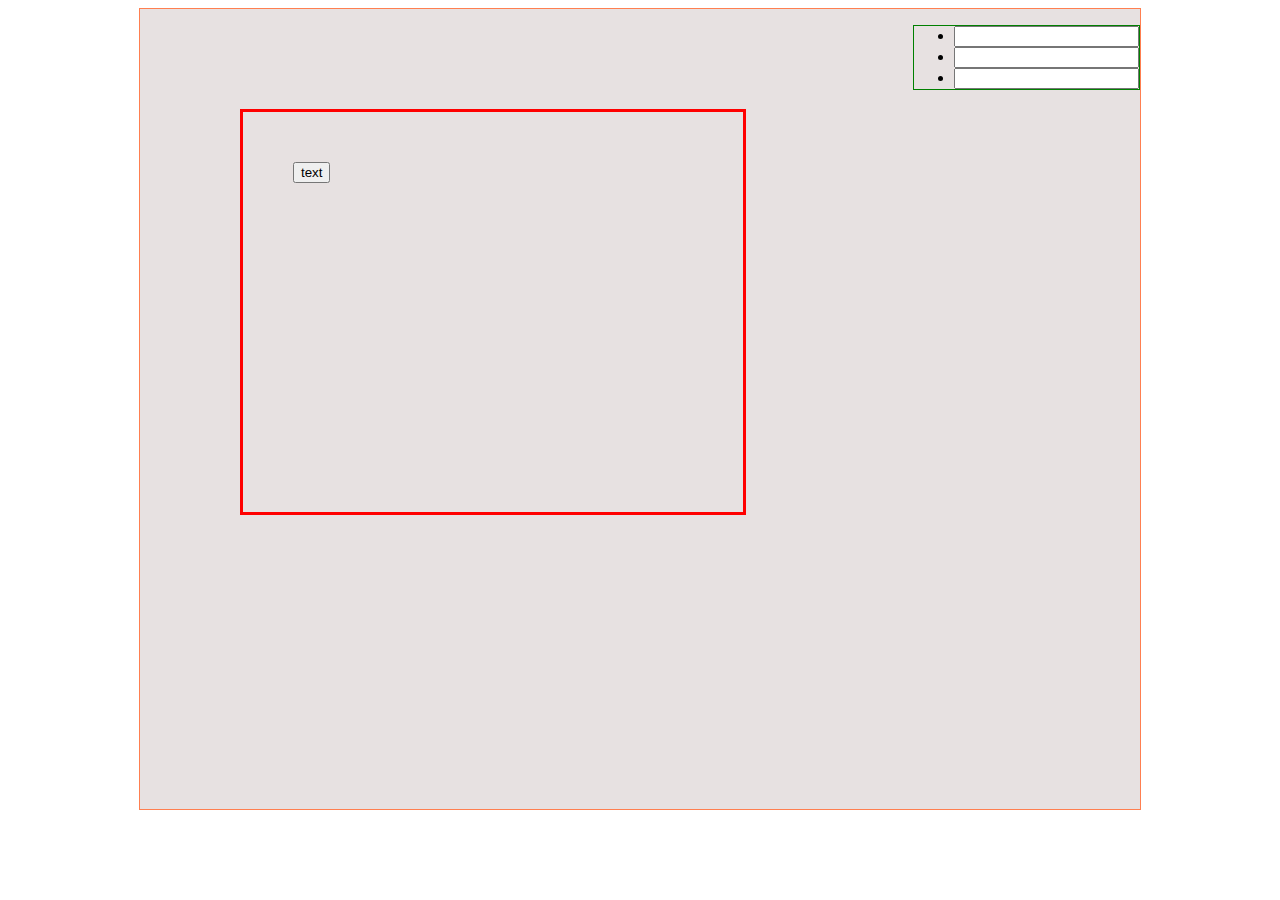
==== index.html @ 45704d93 "ю" ====
<!DOCTYPE html>
<html lang="en">
<head>
    <meta charset="UTF-8">
    <meta http-equiv="X-UA-Compatible" content="IE=edge">
    <meta name="viewport" content="width=device-width, initial-scale=1.0">
    <title>Position</title>
    <link rel="stylesheet" href="./style.css">
</head>
<body>
    <div class="box">
        <div class="innerbox">
            <button type="button">text</button>
        </div>
       
        <ul class="list">
            <li class="item">
                <label for="name"></label>
                <input type="text">
            </li>
            <li class="item">
                <label class="email"></label>
                <input class="text">
            </li>
            <li class="item">
                <label class="tel"></label>
                <input class="text">
            </li>
        
        </ul>
    </div>
</body>
</html>
---- style.css ----
.box{
    width: 800px;
    height: 600px;
    border: 1px solid coral;
    background-color: rgb(231, 225, 225);
    padding: 100px;
    margin-right: auto;
    margin-left: auto;
    position: relative;
}
.innerbox{
    width: 500px;
    height: 400px;
    border: 3px solid red;
    /* display: flex;
    justify-content: center;
    align-items: center; */
    position: absolute;
}
.list{
    border: 1px solid green;
    position: absolute;
    right: 0;
    top: 0;
}
button{
    position: absolute;
    top: 50px;
    left: 50px;
}
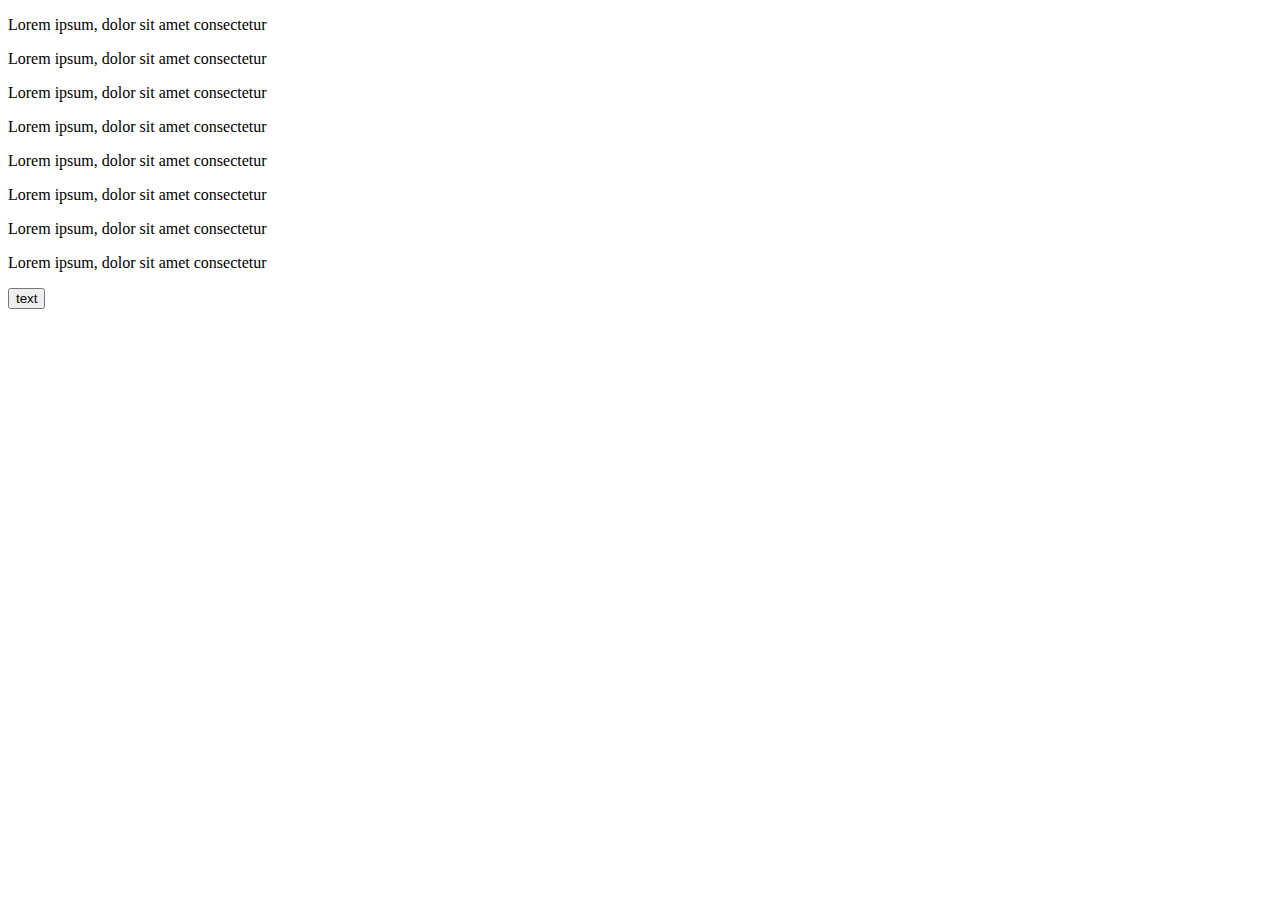
==== commit a2860af0: "ю" ====
--- a/index.html
+++ b/index.html
@@ -8,7 +8,7 @@
     <link rel="stylesheet" href="./style.css">
 </head>
 <body>
-    <div class="box">
+    <!-- <div class="box">
         <div class="innerbox">
             <button type="button">text</button>
         </div>
@@ -28,6 +28,18 @@
             </li>
         
         </ul>
-    </div>
+    </div> -->
+    <header class="page-header"></header>
+    <main>
+        <p>Lorem ipsum, dolor sit amet consectetur </p>
+        <p>Lorem ipsum, dolor sit amet consectetur </p>
+        <p>Lorem ipsum, dolor sit amet consectetur </p>
+        <p>Lorem ipsum, dolor sit amet consectetur </p>
+        <p>Lorem ipsum, dolor sit amet consectetur </p>
+        <p>Lorem ipsum, dolor sit amet consectetur </p>
+        <p>Lorem ipsum, dolor sit amet consectetur </p>
+        <p>Lorem ipsum, dolor sit amet consectetur </p>
+        <button class="button">text</button>
+    </main>
 </body>
 </html>--- a/style.css
+++ b/style.css
@@ -1,4 +1,4 @@
-.box{
+/* .box{
     width: 800px;
     height: 600px;
     border: 1px solid coral;
@@ -15,7 +15,7 @@
     /* display: flex;
     justify-content: center;
     align-items: center; */
-    position: absolute;
+    /* position: absolute;
 }
 .list{
     border: 1px solid green;
@@ -27,4 +27,16 @@
     position: absolute;
     top: 50px;
     left: 50px;
+} */ */
+.page-header {
+    position: fixed;
+    height: 70px;
+    width: 100%;
+    top: 0;
+    left: 0;
+    color: rgba(0, 255, 255, 0.5);
+    outline: 1px solid  black; ;
+}
+.pok{
+    color: aqua;
 }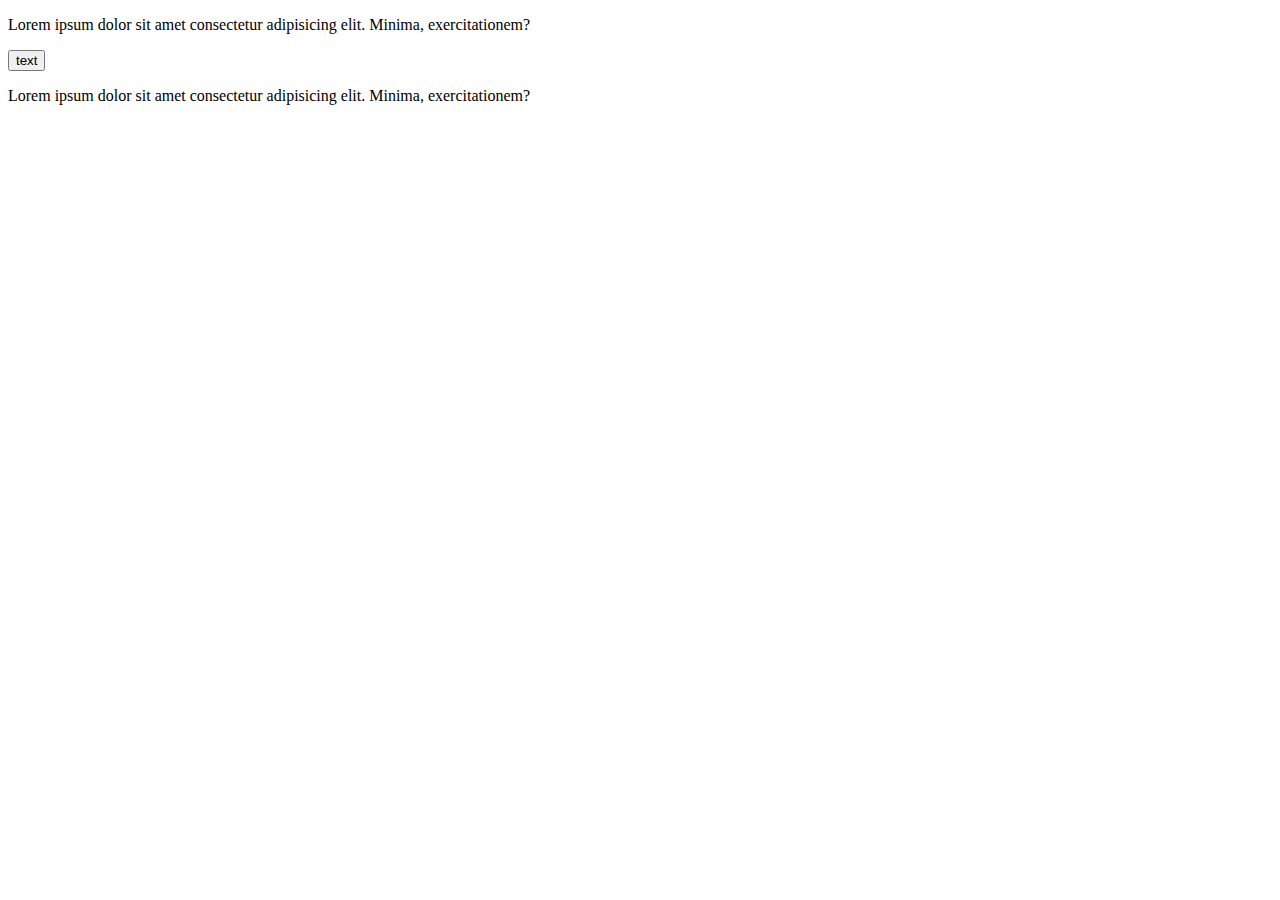
==== commit 48b15aac: "ю" ====
--- a/index.html
+++ b/index.html
@@ -29,8 +29,7 @@
         
         </ul>
     </div> -->
-    <header class="page-header"></header>
-    <main>
+    <!-- <main>
         <p>Lorem ipsum, dolor sit amet consectetur </p>
         <p>Lorem ipsum, dolor sit amet consectetur </p>
         <p>Lorem ipsum, dolor sit amet consectetur </p>
@@ -39,7 +38,11 @@
         <p>Lorem ipsum, dolor sit amet consectetur </p>
         <p>Lorem ipsum, dolor sit amet consectetur </p>
         <p>Lorem ipsum, dolor sit amet consectetur </p>
-        <button class="button">text</button>
+        <button class="button">text</button> -->
+        <p>Lorem ipsum dolor sit amet consectetur adipisicing elit. Minima, exercitationem?</p>
+        <button class="button" >text</button>
+        <p>Lorem ipsum dolor sit amet consectetur adipisicing elit. Minima, exercitationem?</p>
+        <div class="backdrop"></div>
     </main>
 </body>
 </html>--- a/style.css
+++ b/style.css
@@ -28,6 +28,9 @@
     top: 50px;
     left: 50px;
 } */ */
+/* :root{
+
+}
 .page-header {
     position: fixed;
     height: 70px;
@@ -39,4 +42,18 @@
 }
 .pok{
     color: aqua;
-}+}
+body{
+
+}
+.button{
+} */
+.backdrop{
+    background-color: blueviolet;
+    position: absolute;
+    top: 0;
+    left: 0;
+    right: 0;
+    bottom: 0;
+}
+.but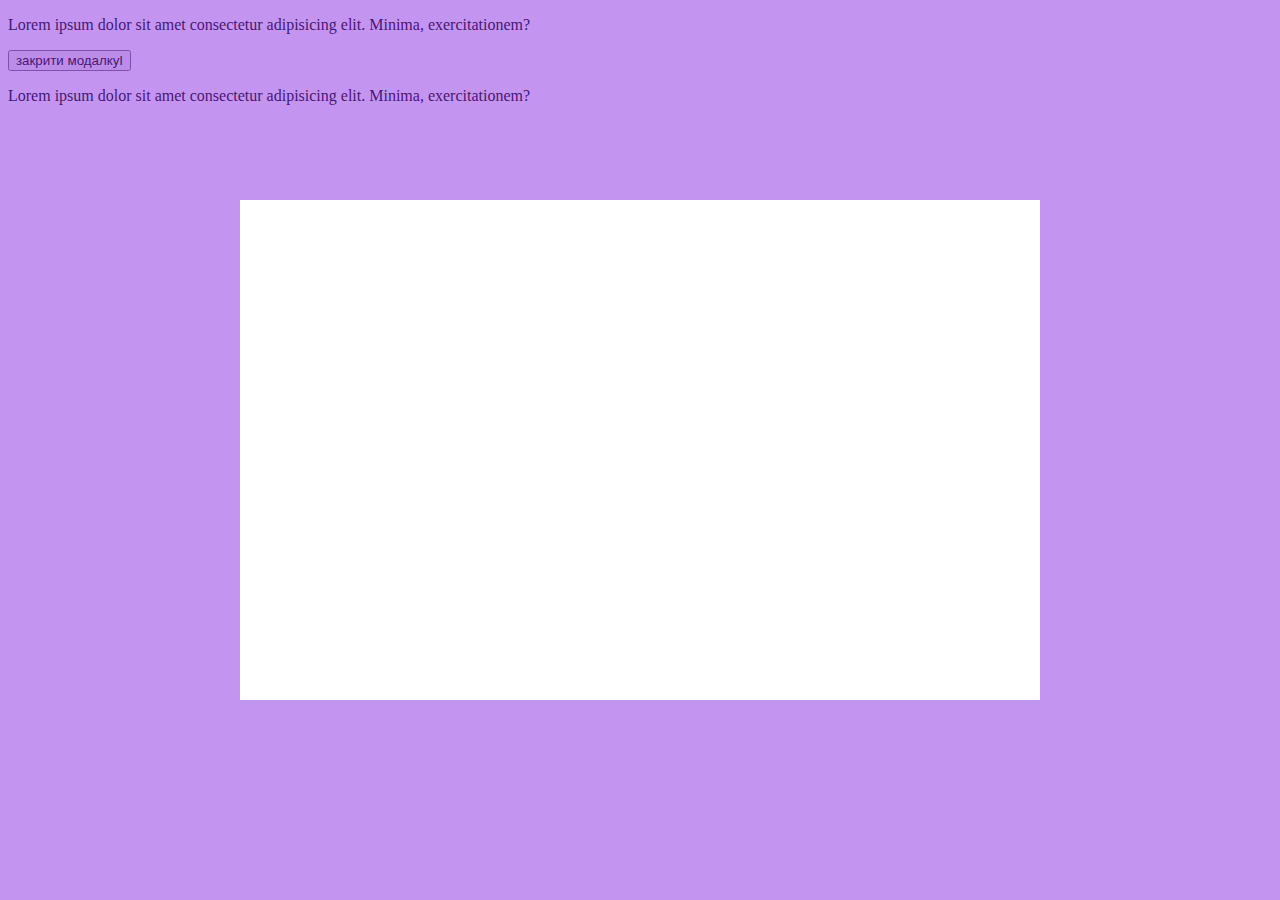
==== commit 832a750c: "." ====
--- a/index.html
+++ b/index.html
@@ -40,9 +40,31 @@
         <p>Lorem ipsum, dolor sit amet consectetur </p>
         <button class="button">text</button> -->
         <p>Lorem ipsum dolor sit amet consectetur adipisicing elit. Minima, exercitationem?</p>
-        <button class="button" >text</button>
+        <button class="button" type="button">закрити модалкуІ</button>
         <p>Lorem ipsum dolor sit amet consectetur adipisicing elit. Minima, exercitationem?</p>
-        <div class="backdrop"></div>
+        <div class="backdrop">
+            <div class="modal"></div>
+        </div>
     </main>
+    <script>
+        const refs = {
+          openModalBtn: document.querySelector("[data-open-modal]"),
+          closeModalBtn: document.querySelector("[data-close-modal]"),
+          backdrop: document.querySelector("[data-backdrop]"),
+        };
+  
+        refs.openModalBtn.addEventListener("click", toggleModal);
+        refs.closeModalBtn.addEventListener("click", toggleModal);
+  
+        refs.backdrop.addEventListener("click", logBackdropClick);
+  
+        function toggleModal() {
+          refs.backdrop.classList.toggle("is-hidden");
+        }
+  
+        function logBackdropClick() {
+          console.log("Это клик в бекдроп");
+        }
+      </script>
 </body>
 </html>--- a/style.css
+++ b/style.css
@@ -48,12 +48,35 @@
 }
 .button{
 } */
-.backdrop{
+/* .backdrop{
     background-color: blueviolet;
     position: absolute;
     top: 0;
     left: 0;
     right: 0;
     bottom: 0;
+} */
+.button{
+    color: azure;
 }
-.but+div{
+    background-color: rgba(138, 43, 226, 0.5);
+    position: absolute;
+    top: 0;
+    left: 0;
+    right: 0;
+    bottom: 0;
+}
+div .modal{
+    position: absolute;
+    width: 800px;
+    height: 500px;
+    background-color: #fff;
+    top: 50%;
+    left: 50%;
+    transform: translate(-50%, -50%);
+    
+}
+.backdro .is hidden{
+    
+}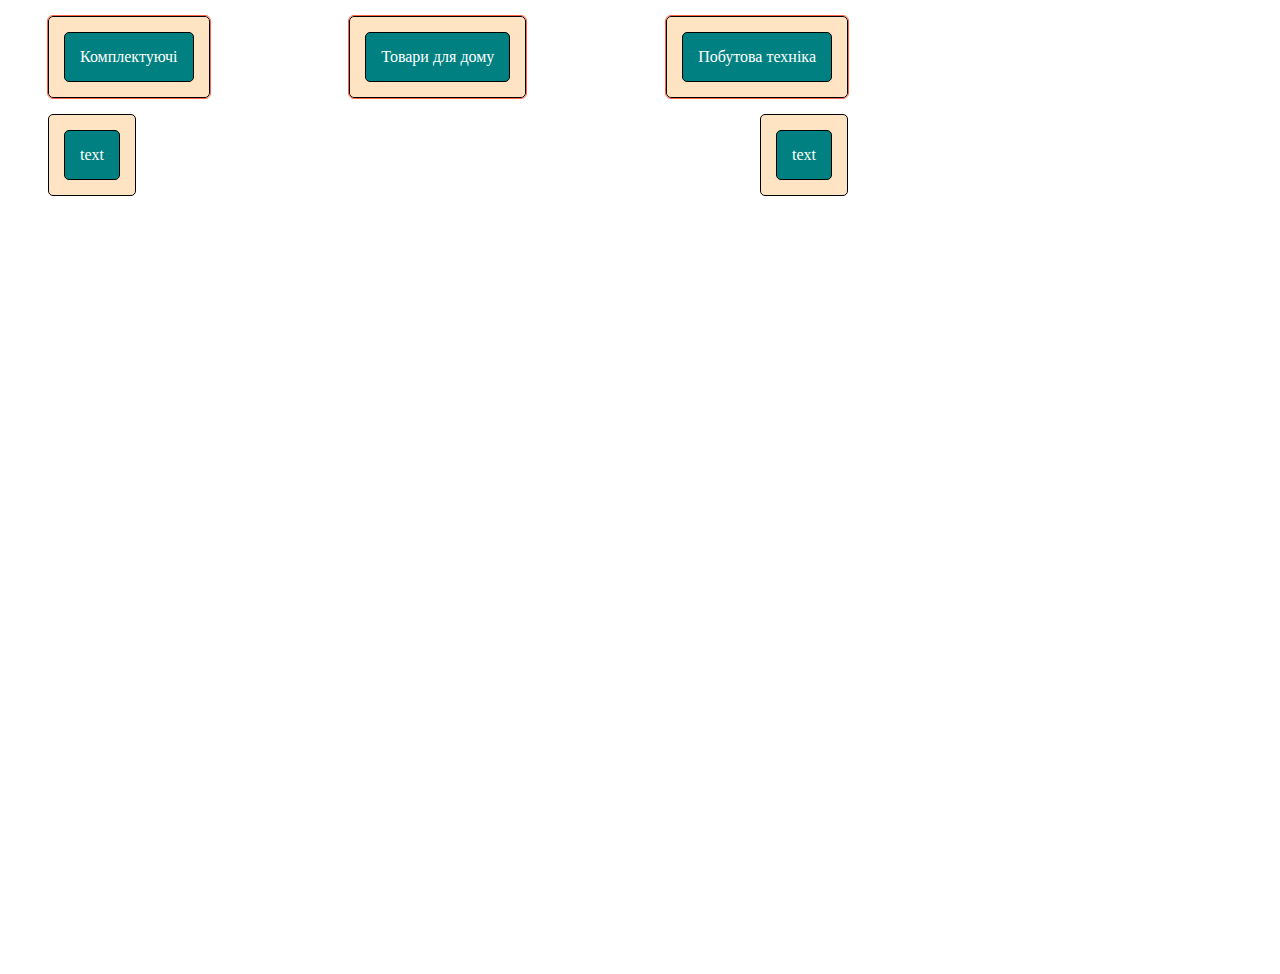
==== commit 38689982: "ю." ====
--- a/index.html
+++ b/index.html
@@ -8,7 +8,7 @@
     <link rel="stylesheet" href="./style.css">
 </head>
 <body>
-    <!-- <div class="box">
+    <!-- <!- <div class="box">
         <div class="innerbox">
             <button type="button">text</button>
         </div>
@@ -39,7 +39,7 @@
         <p>Lorem ipsum, dolor sit amet consectetur </p>
         <p>Lorem ipsum, dolor sit amet consectetur </p>
         <button class="button">text</button> -->
-        <p>Lorem ipsum dolor sit amet consectetur adipisicing elit. Minima, exercitationem?</p>
+        <!-- <p>Lorem ipsum dolor sit amet consectetur adipisicing elit. Minima, exercitationem?</p>
         <button class="button" type="button">закрити модалкуІ</button>
         <p>Lorem ipsum dolor sit amet consectetur adipisicing elit. Minima, exercitationem?</p>
         <div class="backdrop">
@@ -65,6 +65,56 @@
         function logBackdropClick() {
           console.log("Это клик в бекдроп");
         }
-      </script>
-</body>
+      </script> -->
+      <ul class="menu">
+        <li class="menu-item">
+          <a href="" class="menu-link">Комплектуючі</a> 
+          <ul class="submenu">
+            <li><a href="">Процессори</a></li>
+            <li><a href="">Монітори</a></li>
+            <li><a href="">Відеокарти</a></li>
+            <li><a href="">Периферія</a></li>
+          </ul>       
+        </li>
+        <li class="menu-item">
+          <a href="" class="menu-link">Товари для дому</a>  
+          <ul class="submenu">
+            <li><a href="">Процессори</a></li>
+            <li><a href="">Монітори</a></li>
+            <li><a href="">Відеокарти</a></li>
+            <li><a href="">Периферія</a></li>
+          </ul>    
+        </li>
+        <li class="menu-item">
+          <a href="" class="menu-link">Побутова техніка</a>   
+          <ul class="submenu">
+            <li><a href="">Кондиціонери</a></li>
+            <li><a href="">Бойлери</a></li>
+            <li><a href="">Холодильники</a></li>
+            <li><a href="">Плити</a></li>
+            <li><a href="">Варочні панелі</a></li>
+          </ul>
+      </ul>
+      <!-- <div class="box">
+        <img src="./пташечка.webp" width="400" alt="Пташечка">
+      </div> -->
+     <ul class="praktuka">
+      <li class="praktuka-item">
+        <a class="link">text</a>
+        <ul class="praktuka-menu">
+          <li><a href="">text</a></li>
+          <li><a href="">text</a></li>
+          <li><a href="">text</a></li>
+        </ul>
+      </li>
+      <li class="praktuka-item">
+        <a class="link">text</a>
+        <ul class="praktuka-menu">
+          <li><a href="">text</a></li>
+          <li><a href="">text</a></li>
+          <li><a href="">text</a></li>
+        </ul>
+      </li>
+     </ul>
+</body>  
 </html>--- a/style.css
+++ b/style.css
@@ -1,82 +1,87 @@
-/* .box{
+.menu{
+    display: flex;
+    list-style: none;
+    justify-content: space-between;
     width: 800px;
-    height: 600px;
-    border: 1px solid coral;
-    background-color: rgb(231, 225, 225);
-    padding: 100px;
-    margin-right: auto;
-    margin-left: auto;
+}
+a{
+    text-decoration: none;
+}
+.menu-item{
+    background-color: bisque;
+    color: aliceblue;
+    padding: 15px;
+    border-radius: 5px;
+    border: 1px solid black;
+}
+.submenu{
+    list-style:none;
+    padding: 10px;
+    margin: 0;
+    opacity: 0;
+    /* display: none; */
+    position: absolute;
+    background-color: aquamarine;
+    top: 100%;
+    /* width: 100%; */
+    left: 0;
+    right: 0;
+
+}
+.menu-item{
+    outline: 1px solid tomato;
     position: relative;
 }
-.innerbox{
-    width: 500px;
-    height: 400px;
-    border: 3px solid red;
-    /* display: flex;
-    justify-content: center;
-    align-items: center; */
-    /* position: absolute;
+.menu-link{
+    display: block;
+    background-color: teal;
+    color: #fff;
+    padding: 15px;
+    border-radius: 5px;
+    border: 1px solid black;
 }
-.list{
-    border: 1px solid green;
+.menu-item:hover .submenu{
+    opacity: 1;
+}
+.submenu a {
+    color: black;
+}
+/* Проект */
+.praktuka{
+    display: flex;
+    list-style: none;
+    justify-content: space-between;
+    width: 800px;
+}
+.praktuka-item{
+    background-color: bisque;
+    color: aliceblue;
+    padding: 15px;
+    border-radius: 5px;
+    border: 1px solid black;   
+}
+.link{
+    display: block;
+    background-color: teal;
+    color: #fff;
+    padding: 15px;
+    border-radius: 5px;
+    border: 1px solid black;
+}
+.praktuka-menu{
+    list-style:none;
+    padding: 10px;
+    margin: 0;
+    opacity: 0;
     position: absolute;
-    right: 0;
-    top: 0;
-}
-button{
-    position: absolute;
-    top: 50px;
-    left: 50px;
-} */ */
-/* :root{
-
-}
-.page-header {
-    position: fixed;
-    height: 70px;
-    width: 100%;
-    top: 0;
-    left: 0;
-    color: rgba(0, 255, 255, 0.5);
-    outline: 1px solid  black; ;
-}
-.pok{
-    color: aqua;
-}
-body{
-
-}
-.button{
-} */
-/* .backdrop{
-    background-color: blueviolet;
-    position: absolute;
-    top: 0;
+    background-color: aquamarine;
+    top: 100%;
     left: 0;
     right: 0;
-    bottom: 0;
-} */
-.button{
-    color: azure;
 }
-div{
-    background-color: rgba(138, 43, 226, 0.5);
-    position: absolute;
-    top: 0;
-    left: 0;
-    right: 0;
-    bottom: 0;
+.praktuka-menu a {
+    color: black;
 }
-div .modal{
-    position: absolute;
-    width: 800px;
-    height: 500px;
-    background-color: #fff;
-    top: 50%;
-    left: 50%;
-    transform: translate(-50%, -50%);
-    
-}
-.backdro .is hidden{
-    
+.praktuka-item:hover .submenu{
+    opacity: 1;
 }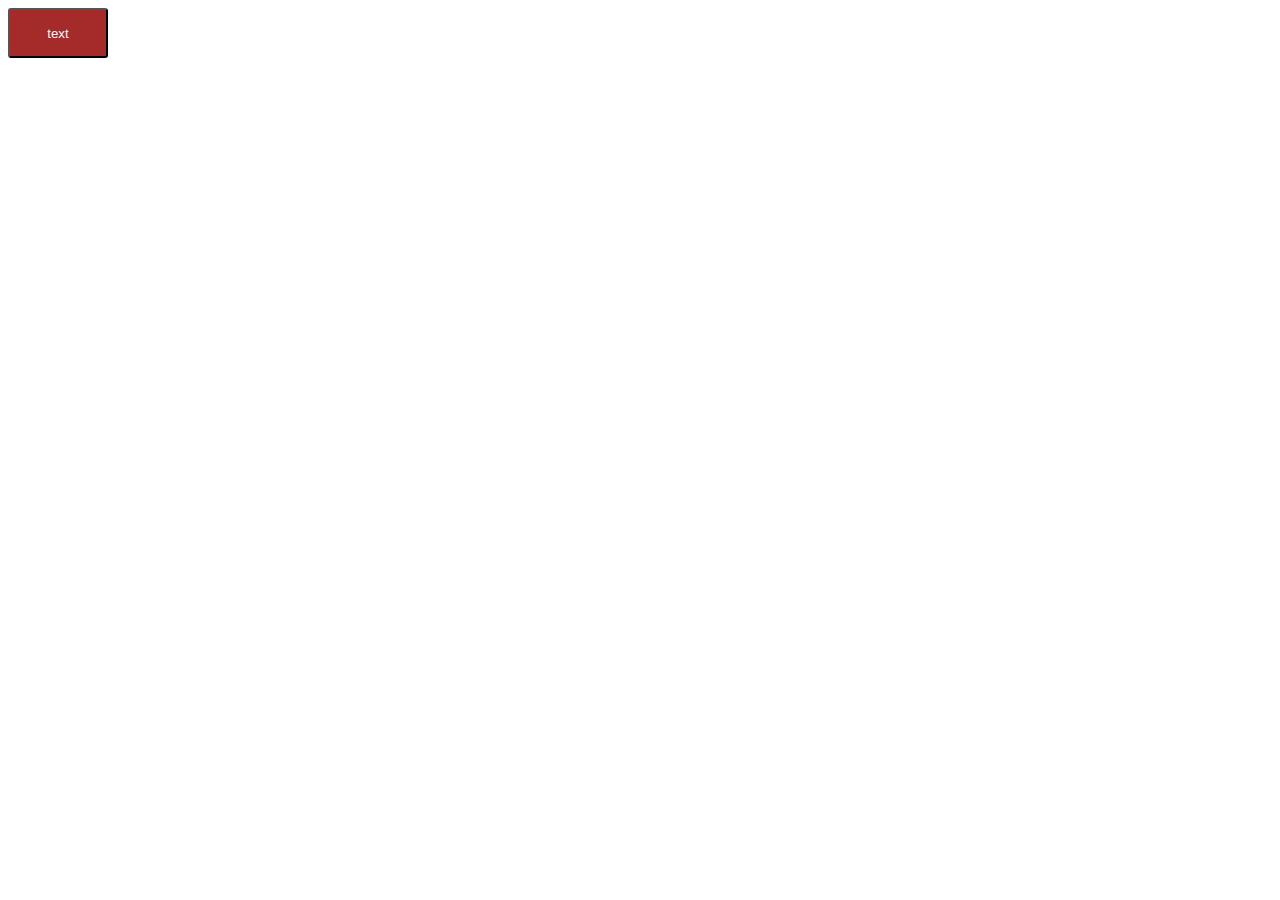
==== commit 53d94384: "." ====
--- a/index.html
+++ b/index.html
@@ -66,7 +66,7 @@
           console.log("Это клик в бекдроп");
         }
       </script> -->
-      <ul class="menu">
+      <!-- <ul class="menu">
         <li class="menu-item">
           <a href="" class="menu-link">Комплектуючі</a> 
           <ul class="submenu">
@@ -95,10 +95,10 @@
             <li><a href="">Варочні панелі</a></li>
           </ul>
       </ul>
-      <!-- <div class="box">
+      <! <div class="box">
         <img src="./пташечка.webp" width="400" alt="Пташечка">
       </div> -->
-     <ul class="praktuka">
+     <!-- <ul class="praktuka">
       <li class="praktuka-item">
         <a class="link">text</a>
         <ul class="praktuka-menu">
@@ -115,6 +115,8 @@
           <li><a href="">text</a></li>
         </ul>
       </li>
-     </ul>
+     </ul> --> 
+     <button type="button" class="button">text</button>
+
 </body>  
 </html>--- a/style.css
+++ b/style.css
@@ -1,87 +1,26 @@
-.menu{
-    display: flex;
-    list-style: none;
-    justify-content: space-between;
-    width: 800px;
+button{
+    display: inline-block;
+    bottom: none;
+    margin: 0;
+    padding: 10px 30px;
+    border-radius: 3px;
+    background-color: brown;
+    color: aliceblue;
+    cursor: pointer;
+    width: 100px;
+    height: 50px;
+
+    transition: background-color 250ms cubic-bezier(0.4, 0, 0.2, 1);
 }
-a{
-    text-decoration: none;
+.button:hover{
+    background-color: blue;
 }
-.menu-item{
-    background-color: bisque;
-    color: aliceblue;
-    padding: 15px;
-    border-radius: 5px;
-    border: 1px solid black;
+.button::before{
+    display: inline-block;
+    width: 15px;
+    height: 15px;
 }
-.submenu{
-    list-style:none;
-    padding: 10px;
-    margin: 0;
-    opacity: 0;
-    /* display: none; */
-    position: absolute;
-    background-color: aquamarine;
-    top: 100%;
-    /* width: 100%; */
-    left: 0;
-    right: 0;
-
-}
-.menu-item{
-    outline: 1px solid tomato;
-    position: relative;
-}
-.menu-link{
-    display: block;
-    background-color: teal;
-    color: #fff;
-    padding: 15px;
-    border-radius: 5px;
-    border: 1px solid black;
-}
-.menu-item:hover .submenu{
-    opacity: 1;
-}
-.submenu a {
-    color: black;
-}
-/* Проект */
-.praktuka{
-    display: flex;
-    list-style: none;
-    justify-content: space-between;
-    width: 800px;
-}
-.praktuka-item{
-    background-color: bisque;
-    color: aliceblue;
-    padding: 15px;
-    border-radius: 5px;
-    border: 1px solid black;   
-}
-.link{
-    display: block;
-    background-color: teal;
-    color: #fff;
-    padding: 15px;
-    border-radius: 5px;
-    border: 1px solid black;
-}
-.praktuka-menu{
-    list-style:none;
-    padding: 10px;
-    margin: 0;
-    opacity: 0;
-    position: absolute;
-    background-color: aquamarine;
-    top: 100%;
-    left: 0;
-    right: 0;
-}
-.praktuka-menu a {
-    color: black;
-}
-.praktuka-item:hover .submenu{
-    opacity: 1;
+.button:hover:before{
+    background-color: tomato;
+    
 }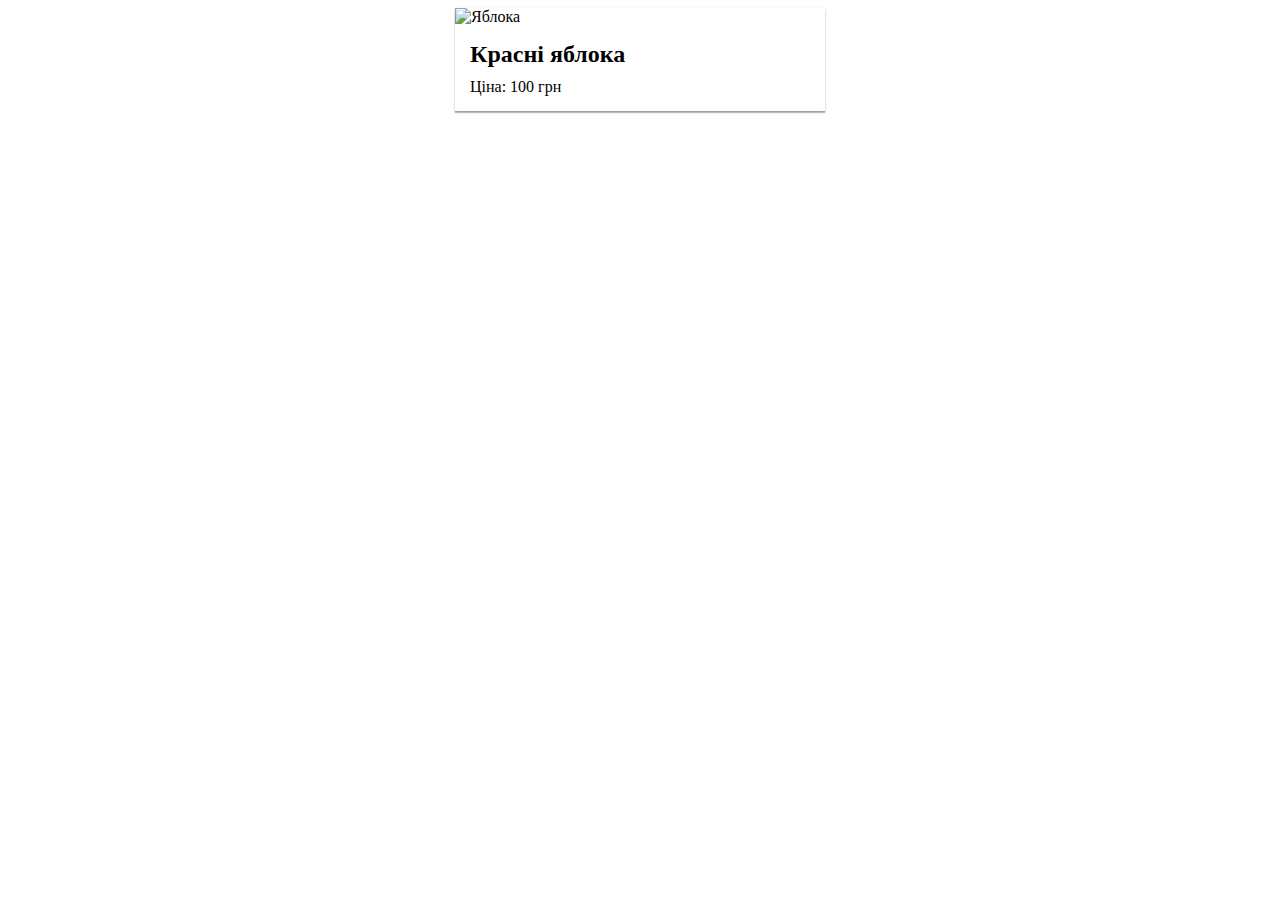
==== commit 400a4a08: "." ====
--- a/index.html
+++ b/index.html
@@ -116,7 +116,67 @@
         </ul>
       </li>
      </ul> --> 
-     <button type="button" class="button">text</button>
+     <!-- <button type="button" class="button">text</button> -->
+     <!-- <ul class="menu">
+      <li class="menu-item"><a href="" class="menu-link">Блог</a></li>
+      <li class="menu-item"><a href="" class="menu-link">Профіль</a></li>
+      <li class="menu-item"><a href="" class="menu-link">Галерея</a></li>
+    </ul>
+Маріна Українець18:23
+ні
+CHM. Admin18:23
+.menu {
+  padding: 0;
+  margin: 0;
+  list-style: none;
 
+  display: flex;
+}
+.menu-item:not(:last-child) {
+  margin-right: 10px;
+}
+.menu-link {
+  outline: 1px solid black;
+
+  
+
+  display: block;
+  padding: 10px 20px;
+  text-decoration: none;
+  color: currentColor;
+}
+cubic-bezier(0.4, 0, 0.2, 1) -->
+<article class="product">
+  <div class="product-thumb">
+    <img src="./images/apples.jpg" alt="Яблока" />
+
+    <!-- <div class="product-overlay"> -->
+      <div class="product-actions">
+        <button aria-label="В обране" class="item">
+          <svg class="icon">
+            <use href="./images/sprite.svg#star"></use>
+          </svg>
+        </button>
+
+        <button aria-label="Написати відгук" class="item">
+          <svg class="icon">
+            <use href="./images/sprite.svg#edit"></use>
+          </svg>
+        </button>
+
+        <button aria-label="В закладки" class="item">
+          <svg class="icon">
+            <use href="./images/sprite.svg#home"></use>
+          </svg>
+        </button>
+      <!-- </div> -->
+    </div>
+  </div>
+
+  <div class="product-meta">
+    <h2 class="product-name">Красні яблока</h2>
+    <p class="product-price">Ціна: 100 грн</p>
+  </div>
+</article>
 </body>  
 </html>--- a/style.css
+++ b/style.css
@@ -23,4 +23,83 @@
 .button:hover:before{
     background-color: tomato;
     
-}+}
+.product {
+    width: 370px;
+    margin-left: auto;
+    margin-right: auto;
+  
+    box-shadow: 0px 2px 1px rgba(0, 0, 0, 0.2), 0px 1px 1px rgba(0, 0, 0, 0.14),
+      0px 1px 3px rgba(0, 0, 0, 0.12);
+  }
+  
+  .product-thumb:hover::before {
+    opacity: 1;
+  }
+  
+  .product-thumb {
+    position: relative;
+   
+  }
+  
+  .product-thumb::before {
+    content: '';
+    display: inline-block;
+    position: absolute;
+    top: 0;
+    left: 0;
+    width: 100%;
+    height: 100%;
+    background-color: rgba(255, 165, 0, 0.7);
+  
+    
+    opacity: 0;
+  }
+  
+  /* .product:hover .product-overlay {
+    transform: translateX(0);
+    opacity: 1;
+  } */
+  
+  .product-meta {
+    padding: 15px;
+  }
+  
+  .product-name {
+   
+    margin-top: 0;
+    margin-bottom: 10px;
+  }
+  
+  .product-price {
+    margin-top: 0;
+    margin-bottom: 0;
+  }
+  
+  .product-actions {
+    outline: 3px solid orange;
+    position: absolute;
+    display: flex;
+  
+    top: 50%;
+    left: 50%;
+    transform: translate(-50%, -50%);
+  
+    /* Opacity анімована властивість, використовуйте замість diplay none */
+    opacity: 0;
+    
+  }
+  
+  .product:hover .product-actions {
+    opacity: 1;
+  }
+  
+  .product-actions .icon {
+    width: 32px;
+    height: 32px;
+  }
+  img {
+    display: block;
+    max-width: 100%;
+    height: auto;
+  }